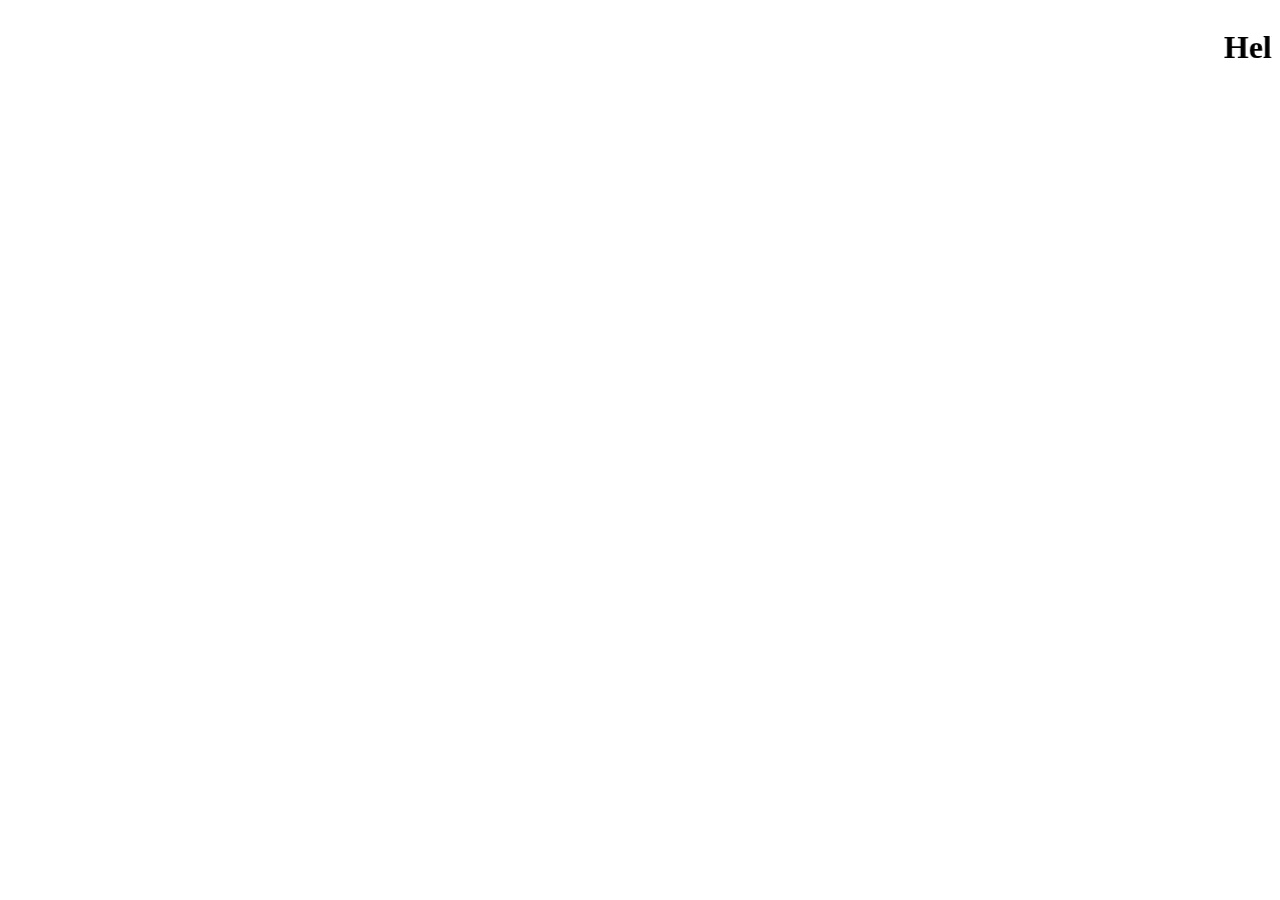
==== index.html @ dfc296f0 "First commit" ====
<!DOCTYPE html>
<html lang="en">
<head>
    <meta charset="UTF-8">
    <meta name="viewport" content="width=device-width, initial-scale=1.0">
    <title>Document</title>
</head>
<body>
    <marquee><h1>Hello World</h1></marquee>
</body>
</html>
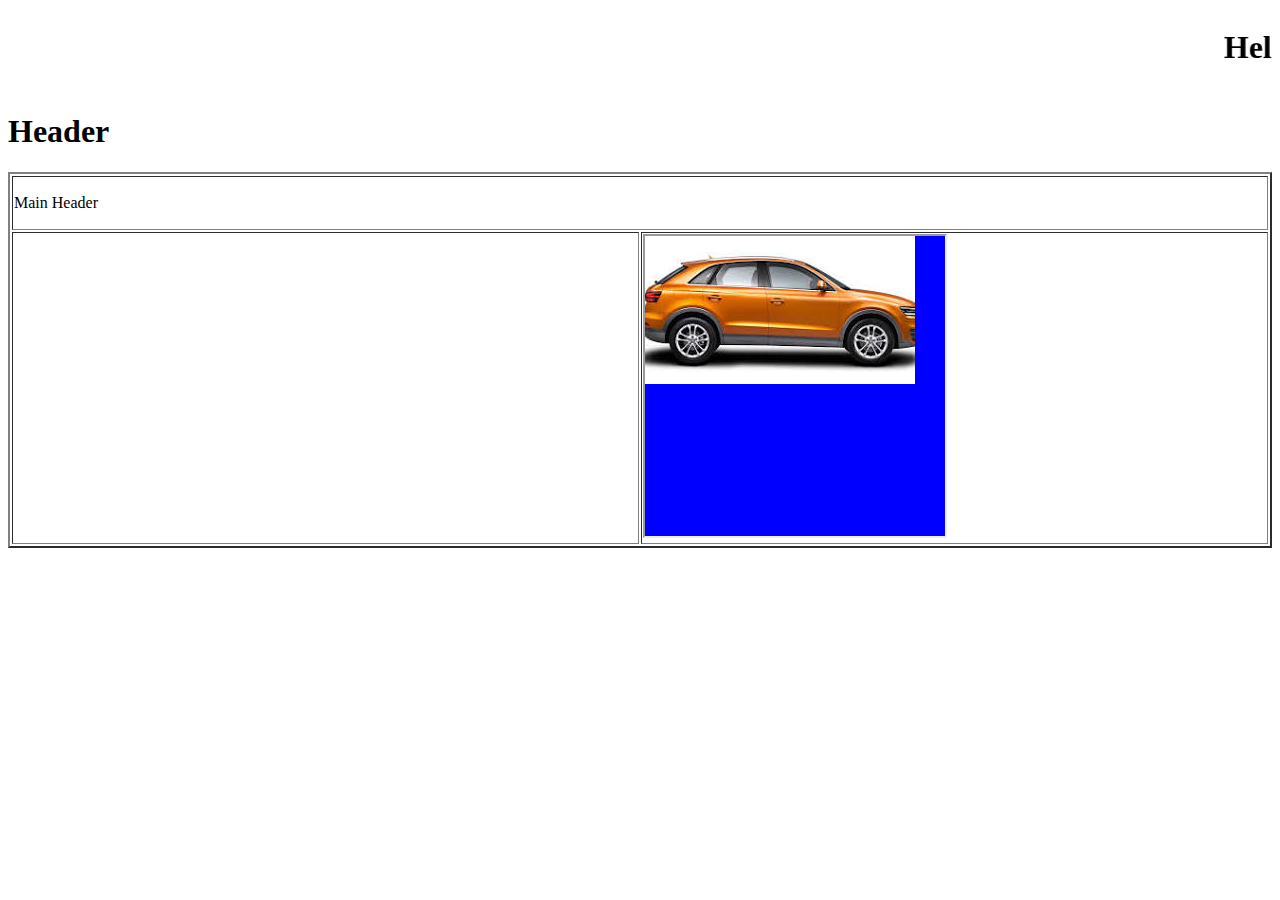
==== commit 9dda86c8: "First commit" ====
--- a/index.html
+++ b/index.html
@@ -7,5 +7,31 @@
 </head>
 <body>
     <marquee><h1>Hello World</h1></marquee>
+    <table border="2" width="100%">
+        <thead>
+            <h1>Header</h1>
+        </thead>
+        <tbody>
+            <tr>
+                <td colspan="2">
+                    <p>Main Header</p>
+                </td>
+            </tr>
+            <tr>
+                <td width="50%">
+                </td>
+                
+                <td>
+                    <iframe src="[data-uri]" name="iframe" height="300" width="300" style="background-color: blue;">
+                </td>
+            </tr>
+            <tr>
+                <td colspan="2">
+                    <p>Footer</p>
+                </td>
+            </tr>
+        </tbody>
+        
+    </table>
 </body>
 </html>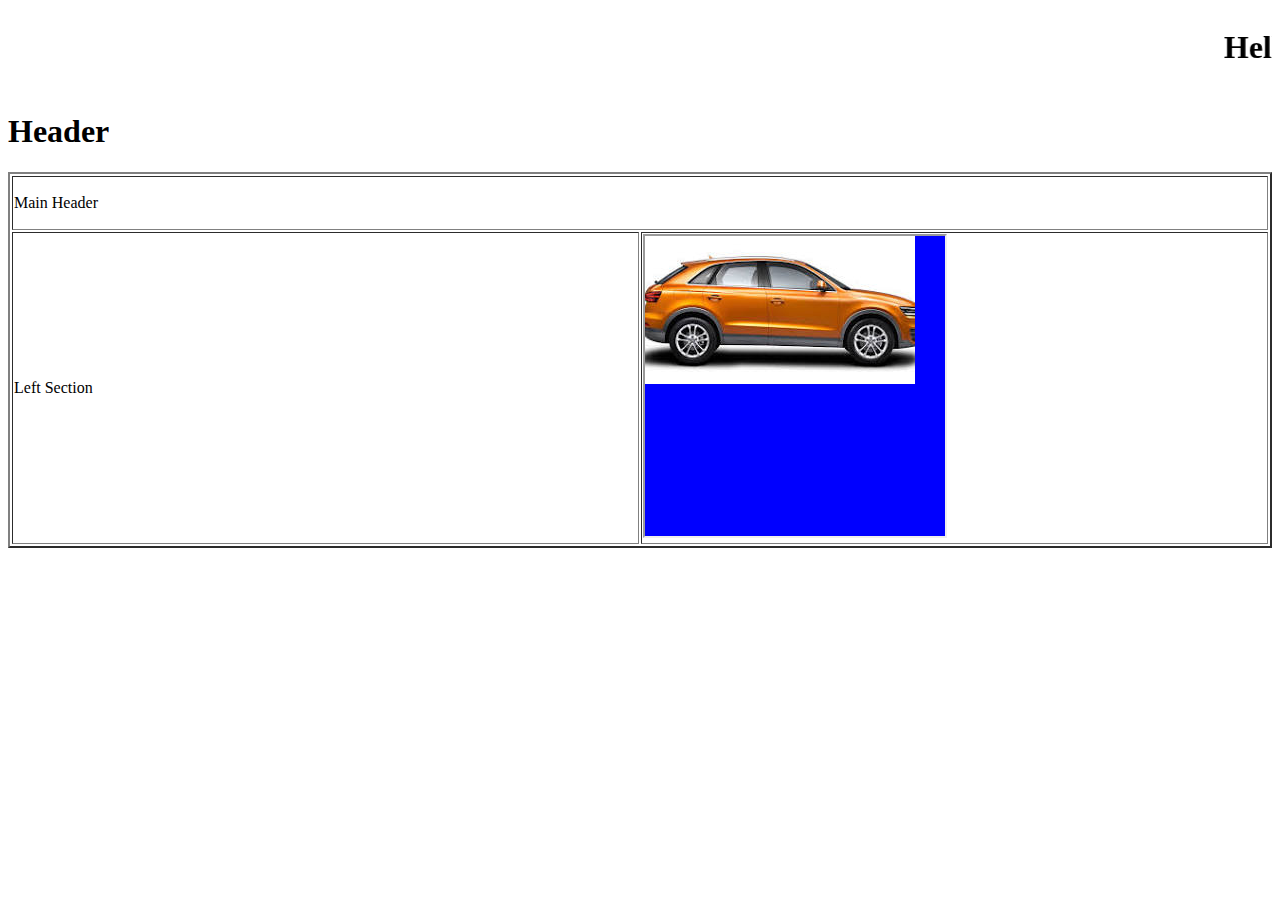
==== commit 7b892d54: "Second commit" ====
--- a/index.html
+++ b/index.html
@@ -19,10 +19,11 @@
             </tr>
             <tr>
                 <td width="50%">
+                    <p>Left Section</p>
                 </td>
                 
                 <td>
-                    <iframe src="[data-uri]" name="iframe" height="300" width="300" style="background-color: blue;">
+                    <iframe src="[data-uri]" name="iframe" height="300px" width="300px" style="background-color: blue;">
                 </td>
             </tr>
             <tr>
@@ -30,6 +31,7 @@
                     <p>Footer</p>
                 </td>
             </tr>
+
         </tbody>
         
     </table>
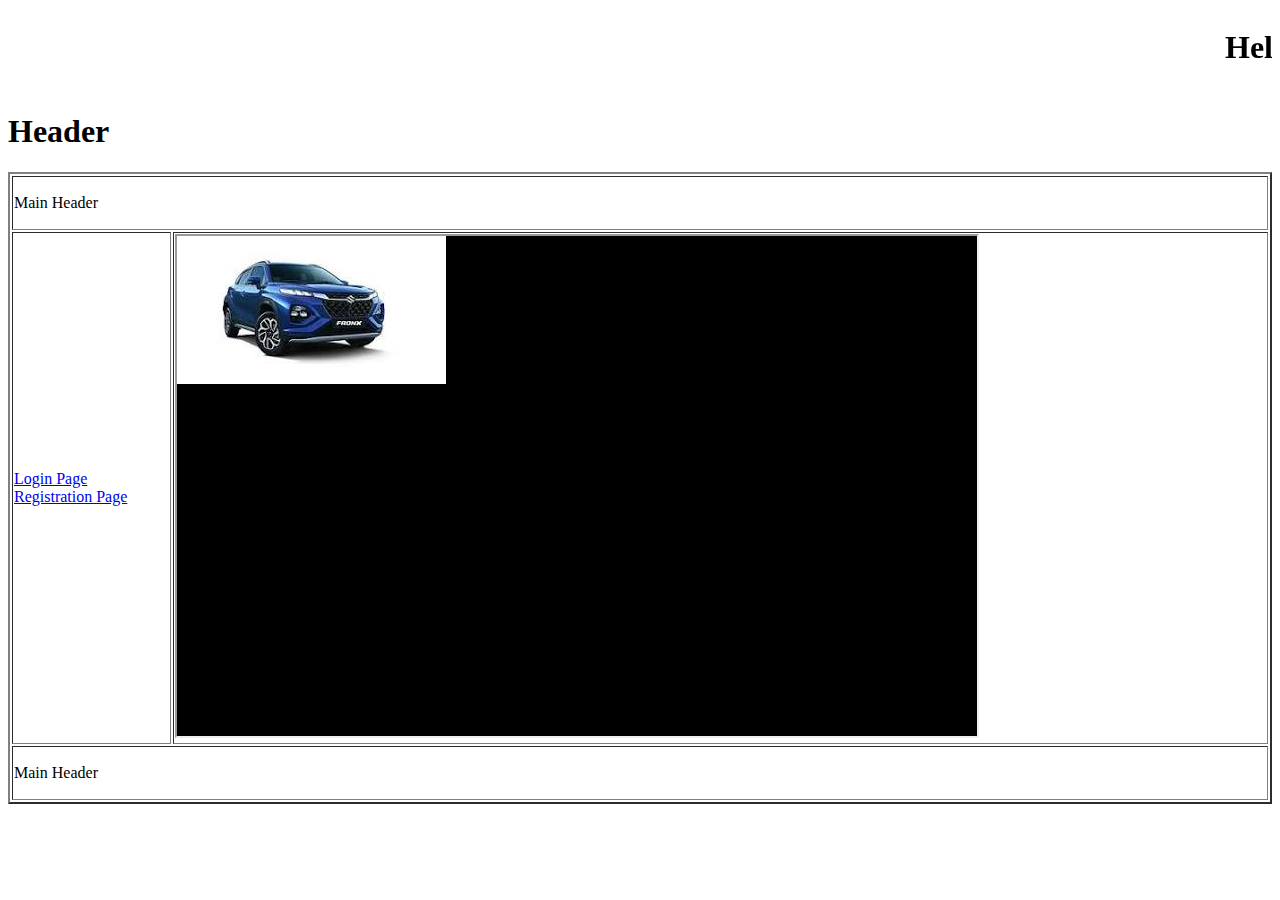
==== commit cfe693a4: "login and register" ====
--- a/index.html
+++ b/index.html
@@ -18,19 +18,23 @@
                 </td>
             </tr>
             <tr>
-                <td width="50%">
-                    <p>Left Section</p>
+                <td>
+                    <a href="Login.html" target="iframe">Login Page</a>
+                    <br/>
+                    <a href="registeration.html" target="iframe">Registration Page</a>
                 </td>
                 
                 <td>
-                    <iframe src="[data-uri]" name="iframe" height="300px" width="300px" style="background-color: blue;">
+                    <iframe src="car.jpeg" name="iframe" height="500px" width="800px" style="background-color: rgb(0, 0, 0);"></iframe>
                 </td>
             </tr>
             <tr>
                 <td colspan="2">
-                    <p>Footer</p>
+                    <p>Main Header</p>
                 </td>
             </tr>
+            
+            
 
         </tbody>
         
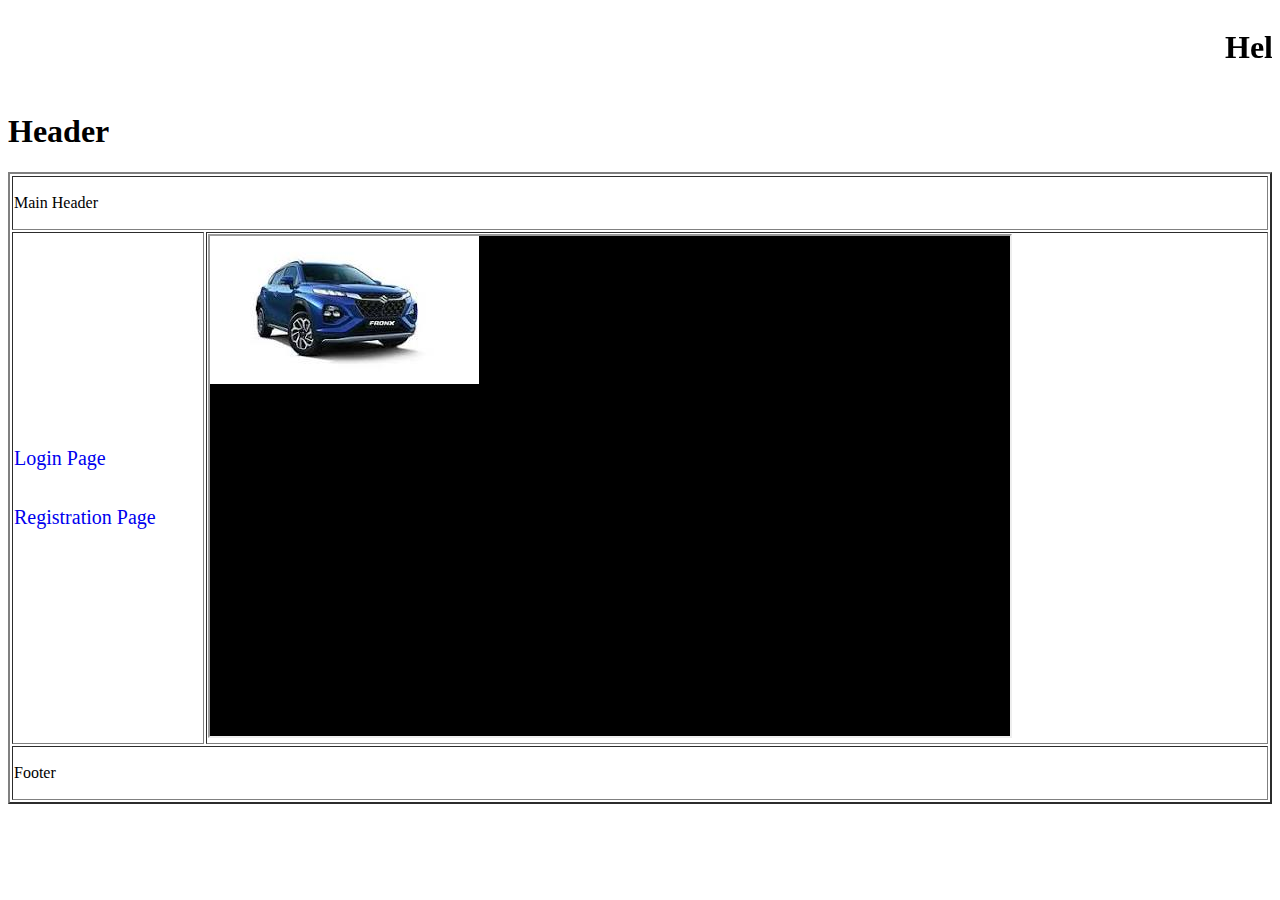
==== commit 1ea9dc75: "Fourth commit" ====
--- a/index.html
+++ b/index.html
@@ -19,9 +19,11 @@
             </tr>
             <tr>
                 <td>
-                    <a href="Login.html" target="iframe">Login Page</a>
+                    <a href="Login.html" target="iframe" style="font-size: 20px; text-decoration: none; ">Login Page</a>
                     <br/>
-                    <a href="registeration.html" target="iframe">Registration Page</a>
+                    <br/>
+                    <br/>
+                    <a href="registeration.html" target="iframe" style="font-size: 20px; text-decoration: none;">Registration Page</a>
                 </td>
                 
                 <td>
@@ -30,7 +32,7 @@
             </tr>
             <tr>
                 <td colspan="2">
-                    <p>Main Header</p>
+                    <p>Footer</p>
                 </td>
             </tr>
             
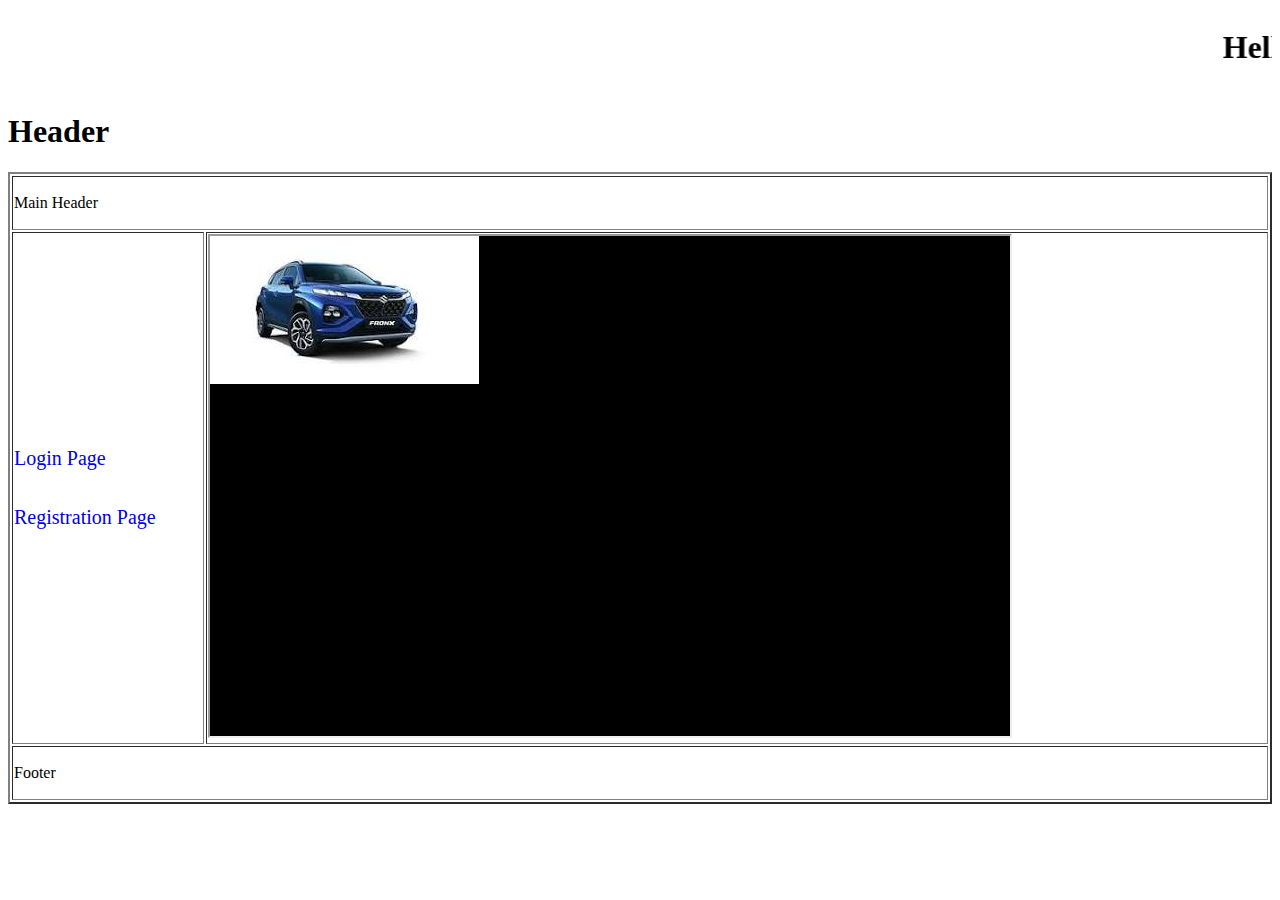
==== commit b0d303bd: "Trial" ====
--- a/index.html
+++ b/index.html
@@ -19,7 +19,7 @@
             </tr>
             <tr>
                 <td>
-                    <a href="Login.html" target="iframe" style="font-size: 20px; text-decoration: none; ">Login Page</a>
+                    <a href="Login.html" target="iframe" style="font-size: 20px; text-decoration: none;">Login Page</a>
                     <br/>
                     <br/>
                     <br/>
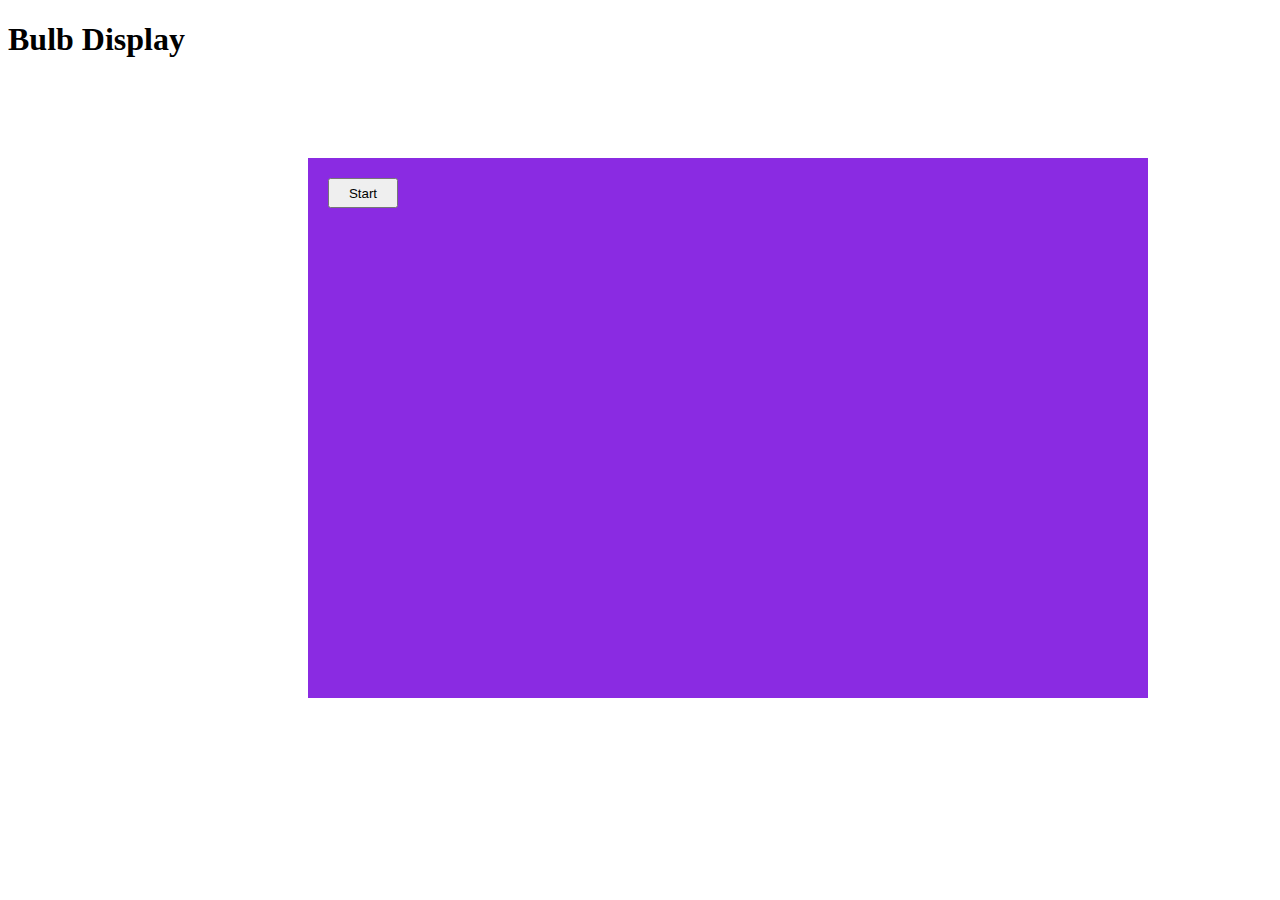
==== commit c93feea3: "javascript Bulb Task Deployed" ====
--- a/index.html
+++ b/index.html
@@ -1,4 +1,4 @@
-<!DOCTYPE html>
+<!-- <!DOCTYPE html>
 <html lang="en">
 <head>
     <meta charset="UTF-8">
@@ -42,4 +42,23 @@
         
     </table>
 </body>
+</html> -->
+
+
+
+<!DOCTYPE html>
+<html lang="en">
+<head>
+    <meta charset="UTF-8">
+    <meta name="viewport" content="width=device-width, initial-scale=1.0">
+    <title>Bulb Display</title>
+    <link rel="stylesheet" href="index1.css">
+</head>
+<body>
+    <h1>Bulb Display</h1>
+    <div class="d1" id="bulb-container">
+        <button id="btn">Start</button>
+    </div>
+    <script src="index1.js"></script>
+</body>
 </html>--- a/index1.css
+++ b/index1.css
@@ -0,0 +1,25 @@
+.d1 {
+    width: 800px;
+    height: 500px;
+    margin: 100px 0 0 300px;
+    background-color: blueviolet;
+    position: relative;
+    padding: 20px;
+}
+
+#btn {
+    height: 30px;
+    width: 70px;
+}
+
+.bulb {
+    width: 150px;
+    height: 150px;
+    background: url('Yellow_Light_Bulb_PNG_Clip_Art-2108.png');
+    background-position: center;
+    background-size: contain;
+    background-repeat: no-repeat;
+    border-radius: 50%;
+    display: inline-block;
+    margin: 10px;
+}